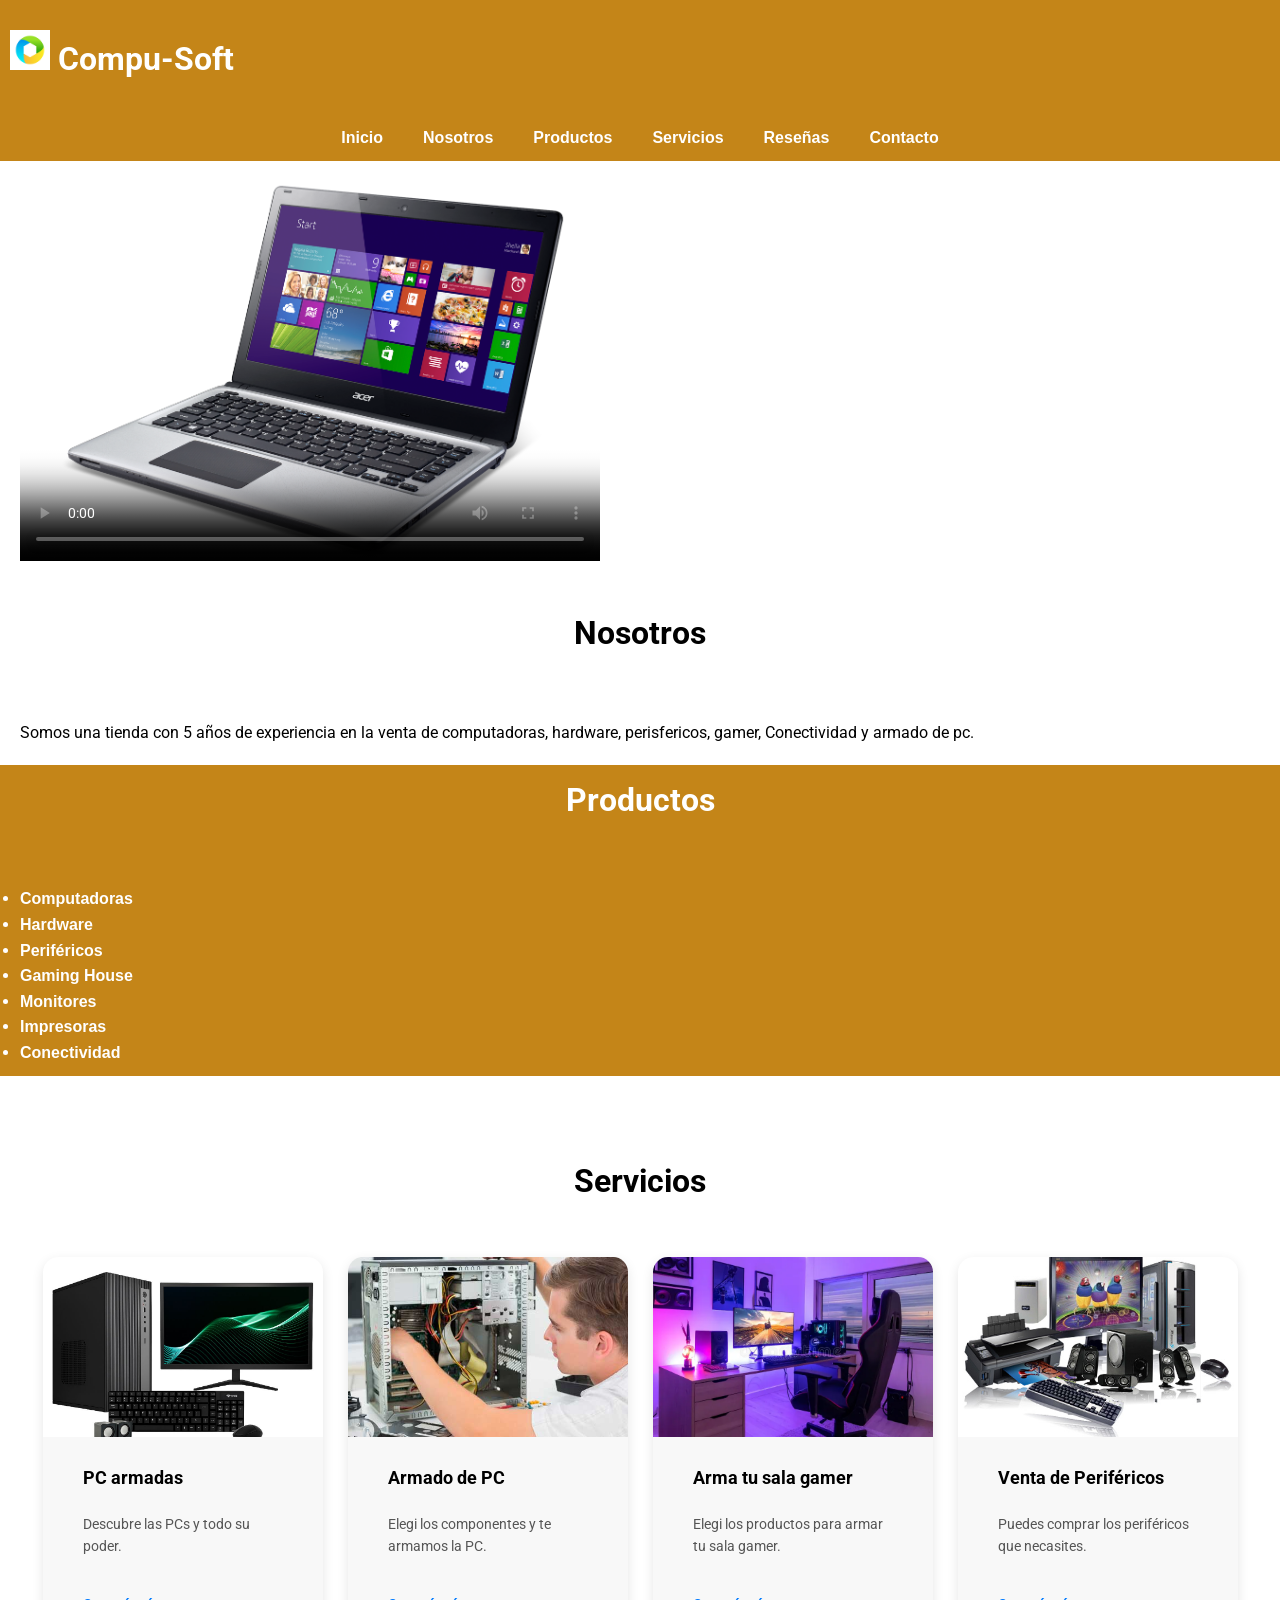
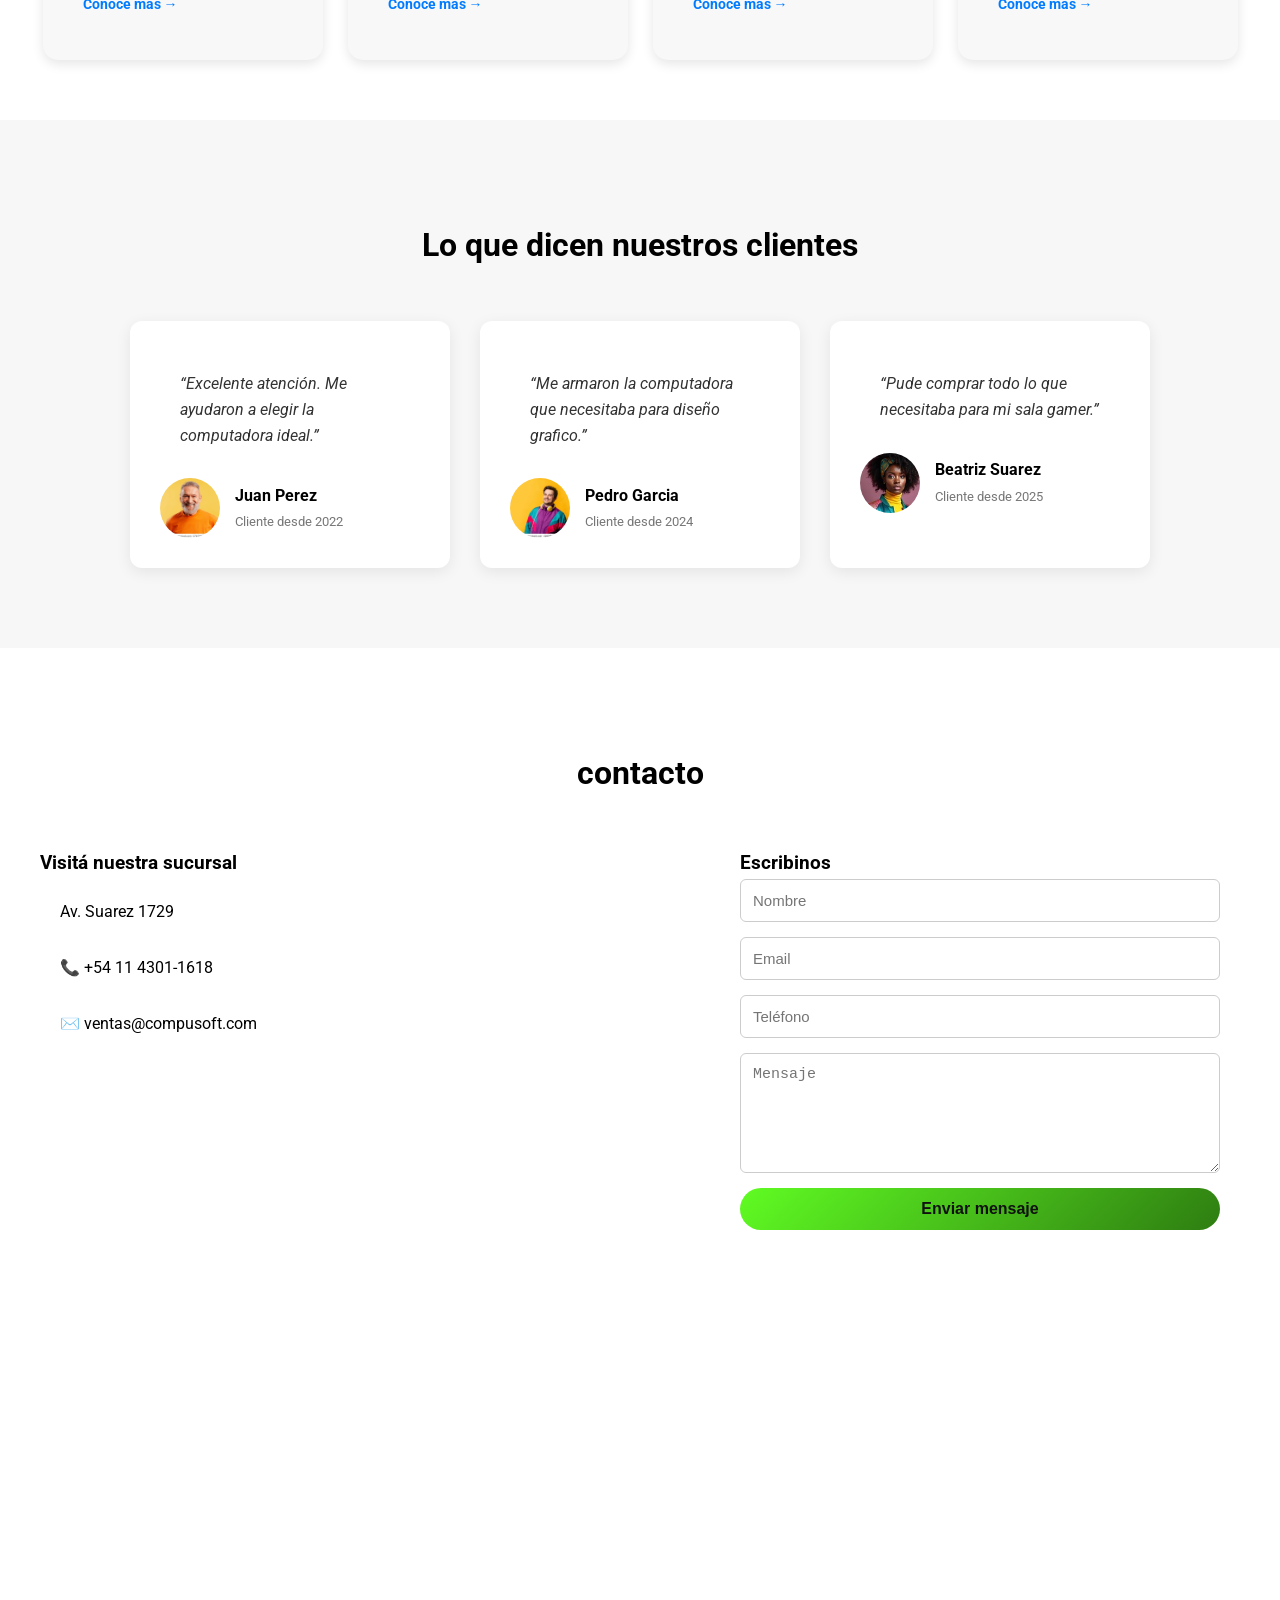
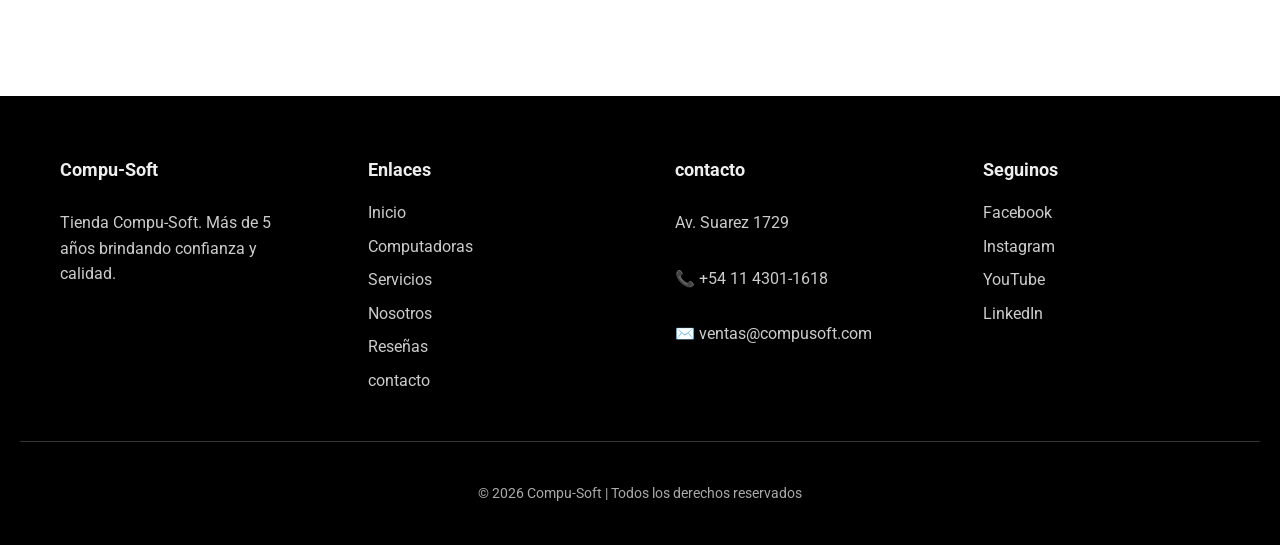
==== index.html @ 3e69d98e "Los archivos index y computadoras los saque de la carpeta pages" ====
<!DOCTYPE html>
<!--
1. Estructura Básica de HTML.

Estructura semántica: El HTML debe estar dividido en las etiquetas semánticas 
principales: header, nav, main, section, footer.

README.md: Incluir un archivo que explique brevemente el propósito de la página.


2. Formulario de Contacto.

Formulario funcional: Crear un formulario de contacto con campos para nombre, 
correo electrónico y mensaje, utilizando Formspree para manejar el envío de datos.


3. Estilos Básicos Aplicados con CSS

Archivo styles.css: El proyecto debe contar con un archivo CSS externo que incluya:  

Estilos básicos aplicados a las secciones de header, footer y lista de navegación.

Fuentes de Google Fonts correctamente implementadas.

Propiedades de background aplicadas en alguna sección de la página (color, 
imagen, degradado, etc.).


4. Diseño Responsivo con Flexbox y Grid

Sección "Productos": Organizada en cards de forma responsiva utilizando Flexbox.

Sección "Reseñas": Organizada utilizando Grid, con una distribución lógica y 
estética.

Sección "Contacto": Debe ser responsiva mediante el uso de Media Queries para 
adaptarse a diferentes tamaños de pantalla.


5. Contenido Multimedia y Navegación

Multimedia: deberá incluir archivos multimedia (imagenes, video o iframe) 
correctamente integrado en la página.

Lista de navegación: Implementar una lista desordenada con enlaces que 
simulen una navegación interna (Inicio, Productos, Contacto, etc.).


6. Subida del Proyecto.

El proyecto debe estar subido a un hosting gratuito (Netlify o GitHub Pages), 
con una URL funcional para visualizar el sitio.

https://github.com/rcdelvalle/pre_entrega_de_proyecto_carlos.git
-->

<html>
    <head>
        <meta charset="utf-8">
        <meta http-equiv="X-UA-Compatible" content="IE=edge">
        <title>Página Principal</title>
        <meta name="description" content="">
        <meta name="viewport" content="width=device-width, initial-scale=1">
        <link href="https://fonts.googleapis.com/css2?family=Roboto:wght@400;700&display="swap" rel="stylesheet">
        <link rel="stylesheet" href="css/styles.css">
    </head>

    <body>

        <!-- Encabezado -->
        <header class="encabezado">
            <div class="container">
                <h1 class="logo">
                <img src="img/logo.png" alt="Logo Compu-Soft" width="50" height="50" >
                Compu-Soft
                </h1>

            </div>
        
        </header>


        <!-- Menu -->
        <nav class="menu">
            <ul>
                <li><a href="#inicio">Inicio</a></li>
                <li><a href="#nosotros">Nosotros</a></li>
                <li><a href="#productos">Productos</a></li>
                <li><a href="#servicios">Servicios</a></li>
                <li><a href="#resenias-section">Reseñas</a></li>
                <li><a href="#contacto">Contacto</a></li>
            </ul>
        </nav>

        <main>
            <section id="inicio">
                <video controls poster="img/notebook.png" width="600" height="400">
                    <source src="videos/presentacion.mp4" type="video/mp4">
                    Tu navegador no soporta la reproduccion de video.
                </video>
            </section>

            <section id="nosotros">
                <h2 class="section-title">Nosotros</h2>
                <p>
                    Somos una tienda con 5 años de experiencia en la venta de
                    computadoras, hardware, perisfericos, gamer, Conectividad
                    y armado de pc.
                </p>
            </section>

            <section class="productos" id="productos">
                <h2 class="section-title">Productos</h2>
                <ul class="menu">
                    <li><a href="computadoras.html">Computadoras</a></li>
                    <li><a href="computadoras.html#hardware">Hardware</a></li>
                    <li><a href="">Periféricos</a></li>
                    <li><a href="">Gaming House</a></li>
                    <li><a href="">Monitores</a></li>
                    <li><a href="">Impresoras</a></li>
                    <li><a href="">Conectividad</a></li>
                    
                </ul>

            </section>

            <section class="compusoft-section" id="servicios">
                <h2 class="section-title">Servicios</h2>
                <div class="cards-container">

                    <!-- Card 1 -->
                    <div class="card">
                        <img src="img/pc_armada.jpg" alt="PC">

                        <div class="card-content">
                            <h3>PC armadas</h3>
                            <p>Descubre las PCs y todo su poder.</p>
                            <p>
                                <a href="computadoras.html">Conocé más →</a>
                            </p>
                        </div>
                    </div>

                    <!-- Card 2 -->
                    <div class="card">
                        <img src="img/armado_pc.jpg" alt="Armado de PC">

                        <div class="card-content">
                            <h3>Armado de PC</h3>
                            <p>Elegi los componentes y te armamos la PC.</p>
                            <p>
                                <a href="computadoras.html#hardware">Conocé más →</a>
                            </p>
                        </div>
                    </div>

                    <!-- Card 3 -->
                    <div class="card">
                        <img src="img/sala_gamer.webp" alt="sala gamer">

                        <div class="card-content">
                            <h3>Arma tu sala gamer</h3>
                            <p>Elegi los productos para armar tu sala gamer.</p>
                            <p>
                                <a href="#">Conocé más →</a>
                            </p>
                        </div>
                    </div>

                    <!-- Card 4 -->
                    <div class="card">
                        <img src="img/perisfericos.jpg" alt="Periféricos">

                        <div class="card-content">
                            <h3>Venta de Periféricos</h3>
                            <p>Puedes comprar los periféricos que necasites.</p>
                            <p>
                                <a href="#">Conocé más →</a>
                            </p>
                        </div>
                    </div>
                </div>
            </section>

            <section class="resenias-section" id="resenias-section">
                    <h2 class="section-title">Lo que dicen nuestros clientes</h2>
                <div class="resenias-container">
                    <!-- Reseña 1 -->
                    <div class="resenia-card">
                        <p class="resenia-text">
                            “Excelente atención. Me ayudaron a elegir la computadora ideal.”
                        </p>
                        <div class="resenia-author">
                            <img src="img/persona1.webp" alt="Cliente 1">
                            <div> 
                                <h4>Juan Perez</h4>
                                <span>Cliente desde 2022</span>
                            </div>
                        </div>
                    </div>
                    <!-- Reseña 2 -->
                    <div class="resenia-card">
                        <p class="resenia-text">
                            “Me armaron la computadora que necesitaba para diseño grafico.”
                        </p>
                        <div class="resenia-author">
                            <img src="img/persona2.webp" alt="Cliente 2">
                            <div>
                                <h4>Pedro Garcia</h4>
                                <span>Cliente desde 2024</span>
                            </div>
                        </div>
                    </div>
                    <!-- Reseña 3 -->
                    <div class="resenia-card">
                        <p class="resenia-text">
                            “Pude comprar todo lo que necesitaba para mi sala gamer.”
                        </p>
                        <div class="resenia-author">
                            <img src="img/persona3.jpg" alt="Cliente 3">
                            <div>
                                <h4>Beatriz Suarez</h4>
                                <span>Cliente desde 2025</span>
                            </div>
                        </div>
                    </div>
                </div>
            </section>


            <section class="contacto-section" id="contacto">
                <h2 class="section-title">contacto</h2>
                <div class="contacto-container">
                    <div class="contacto-info">
                        <h3>Visitá nuestra sucursal</h3>
                        <p>Av. Suarez 1729</p>
                        <p>📞 +54 11 4301-1618</p>
                        <p>✉️ ventas@compusoft.com</p>
                        <div class="mapouter"><div class="gmap_canvas">
                        <iframe width="820" height="200" id="gmap_canvas" src="https://maps.google.com/maps?q=Suarez+1729%2C+Buenos+Aires&t=&z=13&ie=UTF8&iwloc=&output=embed" frameborder="0" scrolling="no" marginheight="0" marginwidth="0"></iframe><br><br><style>.mapouter{position: relative;text-align: right;height: 560px;width: 820px;}</style><style>.gmap_canvas{overflow: hidden;background: none !important;height: 450px;width: 600px;}</style></div></div>
                    </div>

                    <!-- Formulario -->
                    <div class="contacto-form">
                        <h3>Escribinos</h3>
                        <form action="https://formspree.io/f/mojpzarz" method="POST">
                            <input type="text" name="nombre" placeholder="Nombre" required>
                            <input type="email" name="email" placeholder="Email" required>
                            <input type="tel" name="telefono" placeholder="Teléfono">
                            <textarea name="mensaje" placeholder="Mensaje" required></textarea>

                            <button type="submit" class="boton-mensaje">
                                Enviar mensaje
                            </button>
                        </form>
                    </div>
                </div>
            </section>

        </main>

        <footer class="footer">

            <div class="footer-container">

                <!-- Columna 1 -->
                <div class="footer-box">
                    <h3>Compu-Soft</h3>
                    <p>
                        Tienda Compu-Soft.
                        Más de 5 años brindando confianza y calidad.
                    </p>
                </div>

                <!-- Columna 2 -->
                <div class="footer-box">
                    <h3>Enlaces</h3>

                    <ul>
                        <li><a href="#inicio">Inicio</a></li>
                        <li><a href="computadoras.html">Computadoras</a></li>
                        <li><a href="#servicios">Servicios</a></li>
                        <li><a href="#nosotros">Nosotros</a></li>
                        <li><a href="#resenias-section">Reseñas</a></li>
                        <li><a href="#contacto">contacto</a></li>
                    </ul>
                </div>

                <!-- Columna 3 -->
                <div class="footer-box">
                    <h3>contacto</h3>
                    <p>Av. Suarez 1729</p>
                    <p>📞 +54 11 4301-1618</p>
                    <p>✉️ ventas@compusoft.com</p>
                </div>

                <!-- Columna 4 -->
                <div class="footer-box">
                    <h3>Seguinos</h3>
                    <div class="social-links">
                        <a href="#">Facebook</a>
                        <a href="#">Instagram</a>
                        <a href="#">YouTube</a>
                        <a href="#">LinkedIn</a>
                    </div>
                </div>

            </div>

            <!-- Footer -->
            <div class="footer-bottom">
                <p>
                    © 2026 Compu-Soft | Todos los derechos reservados
                </p>
            </div>

        </footer>
        
    </body>
</html>
---- css/styles.css ----
* {
margin: 0;
padding: 0;
box-sizing: border-box;
}

body {
font-family: 'Roboto', sans-serif;
line-height: 1.6;
background-color: #ffffff;
color: #000000;
}

.container {
width: 100vw;
margin: auto;
}


/* Header */
.encabezado {
background: #C48518;
color: #ffffff;
padding: 20px 0;
}

.encabezado h1 {
display: inline-block;
}

.nav ul {
list-style: none;
display: flex;
gap: 20px;
}

.nav a {
color: #fff;
text-decoration: none;
}

.logo {
    padding: 10px;
    display: flex;
    align-items: center;
    gap: 10px;
}

.logo img {
    height: 40px;
    width: auto;
}

video {
    margin: 10px;
    padding: 10px;
}


/* Menu */
/* Estilo para el contenedor del menú */
.menu {
    background-color: #C48518; /* Fondo */
    padding: 10px 0;           /* Espaciado arriba y abajo */
}

/* Estilo para la lista (quitar puntos y alinear horizontalmente) */
.menu ul {
    list-style-type: none;    /* Quita los puntos de la lista */
    margin: 0;
    padding: 0;
    display: flex;            /* Activa el modo horizontal */
    justify-content: center;  /* Centra los elementos (opcional) */
}

/* Espaciado entre los elementos de la lista */
.menu li {
    margin: 0 20px;           /* Espacio a los lados de cada opción */
}

/* Estilo para los enlaces (letras blancas y quitar subrayado) */
.menu a {
    color: #ffffff;           /* Letras blancas */
    text-decoration: none;    /* Quita el subrayado predeterminado */
    font-family: Arial, sans-serif; /* Una fuente limpia */
    font-weight: bold;
    transition: color 0.3s;   /* Suaviza el cambio de color al pasar el mouse */
}

/* Efecto al pasar el mouse (hover) */
.menu a:hover {
    color: #cccccc;           /* Cambia a un gris claro al pasar el mouse */
}


section h2, p {
    margin: 10px;
    padding: 10px;
}


.productos {
    background-color: #C48518; /* Fondo */
    color: #ffffff
}

/* SECCIÓN COMPUSOFT */

.compusoft-section {
    padding: 60px 40px;
    background-color: #ffffff;
}

.section-title {
    text-align: center;
    font-size: 32px;
    margin-bottom: 40px;
    font-weight: bold;
}

.cards-container {
    display: flex;
    gap: 25px;
    justify-content: center;
    flex-wrap: wrap;
}

.card {
    width: 280px;
    background: #f8f8f8;
    border-radius: 15px;
    overflow: hidden;
    box-shadow: 0 4px 12px rgba(0,0,0,0.1);
    transition: transform 0.3s ease;
}

.card:hover {
    transform: translateY(-8px);
}

.card img {
    width: 100%;
    height: 180px;
    object-fit: cover;
}

.card-content {
    padding: 20px;
}

.card-content h3 {
    font-size: 18px;
    margin-bottom: 10px;
    margin-left: 20px;
}

.card-content p {
    font-size: 14px;
    color: #555;
    margin-bottom: 15px;
    
}

.card-content a {
    color: #007bff;
    font-weight: bold;
    text-decoration: none;
}

.card-content a:hover {
    text-decoration: underline;
}



/* RESEÑAS */

.resenias-section {
    padding: 80px 20px;
    background-color: #f7f7f7;
}

.resenias-container {
    max-width: 1200px;
    margin: auto;
    display: flex;
    gap: 30px;
    justify-content: center;
    flex-wrap: wrap;
}

.resenia-card {
    background: #fff;
    padding: 30px;
    border-radius: 12px;
    width: 320px;
    box-shadow: 0 4px 15px rgba(0,0,0,0.08);
    transition: transform 0.3s ease;
}

.resenia-card:hover {
    transform: translateY(-5px);
}

.resenia-text {
    font-style: italic;
    margin-bottom: 20px;
    color: #333;
    line-height: 1.6;
}

.resenia-author {
    display: flex;
    align-items: center;
    gap: 15px;
}

.resenia-author img {
    width: 60px;
    height: 60px;
    border-radius: 50%;
    object-fit: cover;
}

.resenia-author h4 {
    margin: 0;
    font-size: 16px;
}

.resenia-author span {
    font-size: 13px;
    color: #777;
}


/* contacto */

.contacto-section {
    padding: 80px 20px;
    background-color: #fff;
}

.contacto-container {
    max-width: 1200px;
    margin: auto;

    display: grid;
    grid-template-columns: 55% 40%;
    gap: 40px;
}


.hardware {
    padding: 60px 20px 20px;
}

.hardware-container {
    max-width: 1200px;
    margin: auto;
    padding-left: 10px;
    display: grid;
    grid-template-columns: repeat(4, 1fr);
    gap: 30px;
}


/* Formulario */
.contacto-form form {
    display: flex;
    flex-direction: column;
    gap: 15px;
}

.contacto-form input,
.contacto-form textarea {
    padding: 12px;
    border: 1px solid #ccc;
    border-radius: 6px;
    font-size: 15px;
    width: 100%;
}

.contacto-form textarea {
    resize: vertical;
    min-height: 120px;
}


/* boton Enviar Mensaje */
.boton-mensaje {
    display: inline-block;
    padding: 12px 28px;

    background: linear-gradient(135deg, #60FC23, #2E7D11);
    color: #111;

    font-size: 1rem;
    font-weight: bold;
    text-decoration: none;

    border-radius: 30px;
    border: none;

    transition: all 0.3s ease;
}


.boton-mensaje:hover {
    background: linear-gradient(135deg, #2E7D11, #60FC23);
    transform: translateY(-2px);
    box-shadow: 0 6px 15px rgba(0,0,0,0.3);
}


.boton-mensaje:active {
    transform: translateY(0);
    box-shadow: 0 3px 8px rgba(0,0,0,0.2);
}




/* boton Seleccionar */
.boton-seleccionar {
    margin-left: 10px;
    display: inline-block;
    padding: 12px 28px;

    background: linear-gradient(135deg, #ffcc00, #ff9900);
    color: #111;

    font-size: 1rem;
    font-weight: bold;
    text-decoration: none;

    border-radius: 30px;
    border: none;

    transition: all 0.3s ease;
}


.boton-seleccionar:hover {
    background: linear-gradient(135deg, #ff9900, #ffcc00);
    transform: translateY(-2px);
    box-shadow: 0 6px 15px rgba(0,0,0,0.3);
}


.boton-seleccionar:active {
    transform: translateY(0);
    box-shadow: 0 3px 8px rgba(0,0,0,0.2);
}

/* FOOTER */

.footer {
    background-color: #000000;
    color: #eee;
    padding: 60px 20px 20px;
}

.footer-container {
    max-width: 1200px;
    margin: auto;

    display: grid;
    grid-template-columns: repeat(4, 1fr);
    gap: 30px;
}

/* Columnas */

.footer-box h3 {
    margin-bottom: 15px;
    margin-left: 20px;
    font-size: 18px;
}

.footer-box p {
    line-height: 1.6;
    color: #ccc;
}

/* Links */

.footer-box ul {
    list-style: none;
    margin-left: 20px;
    padding: 0;
}

.footer-box ul li {
    margin-bottom: 8px;
}

.footer-box a {
    color: #ccc;
    text-decoration: none;
    transition: 0.3s;
}

.footer-box a:hover {
    color: #fff;
}


/* Redes */

.social-links {
    margin-left: 20px;
    display: flex;
    flex-direction: column;
    gap: 8px;
}


.footer-bottom {
    border-top: 1px solid #333;
    margin-top: 40px;
    padding-top: 20px;
    text-align: center;
    font-size: 14px;
    color: #aaa;
}
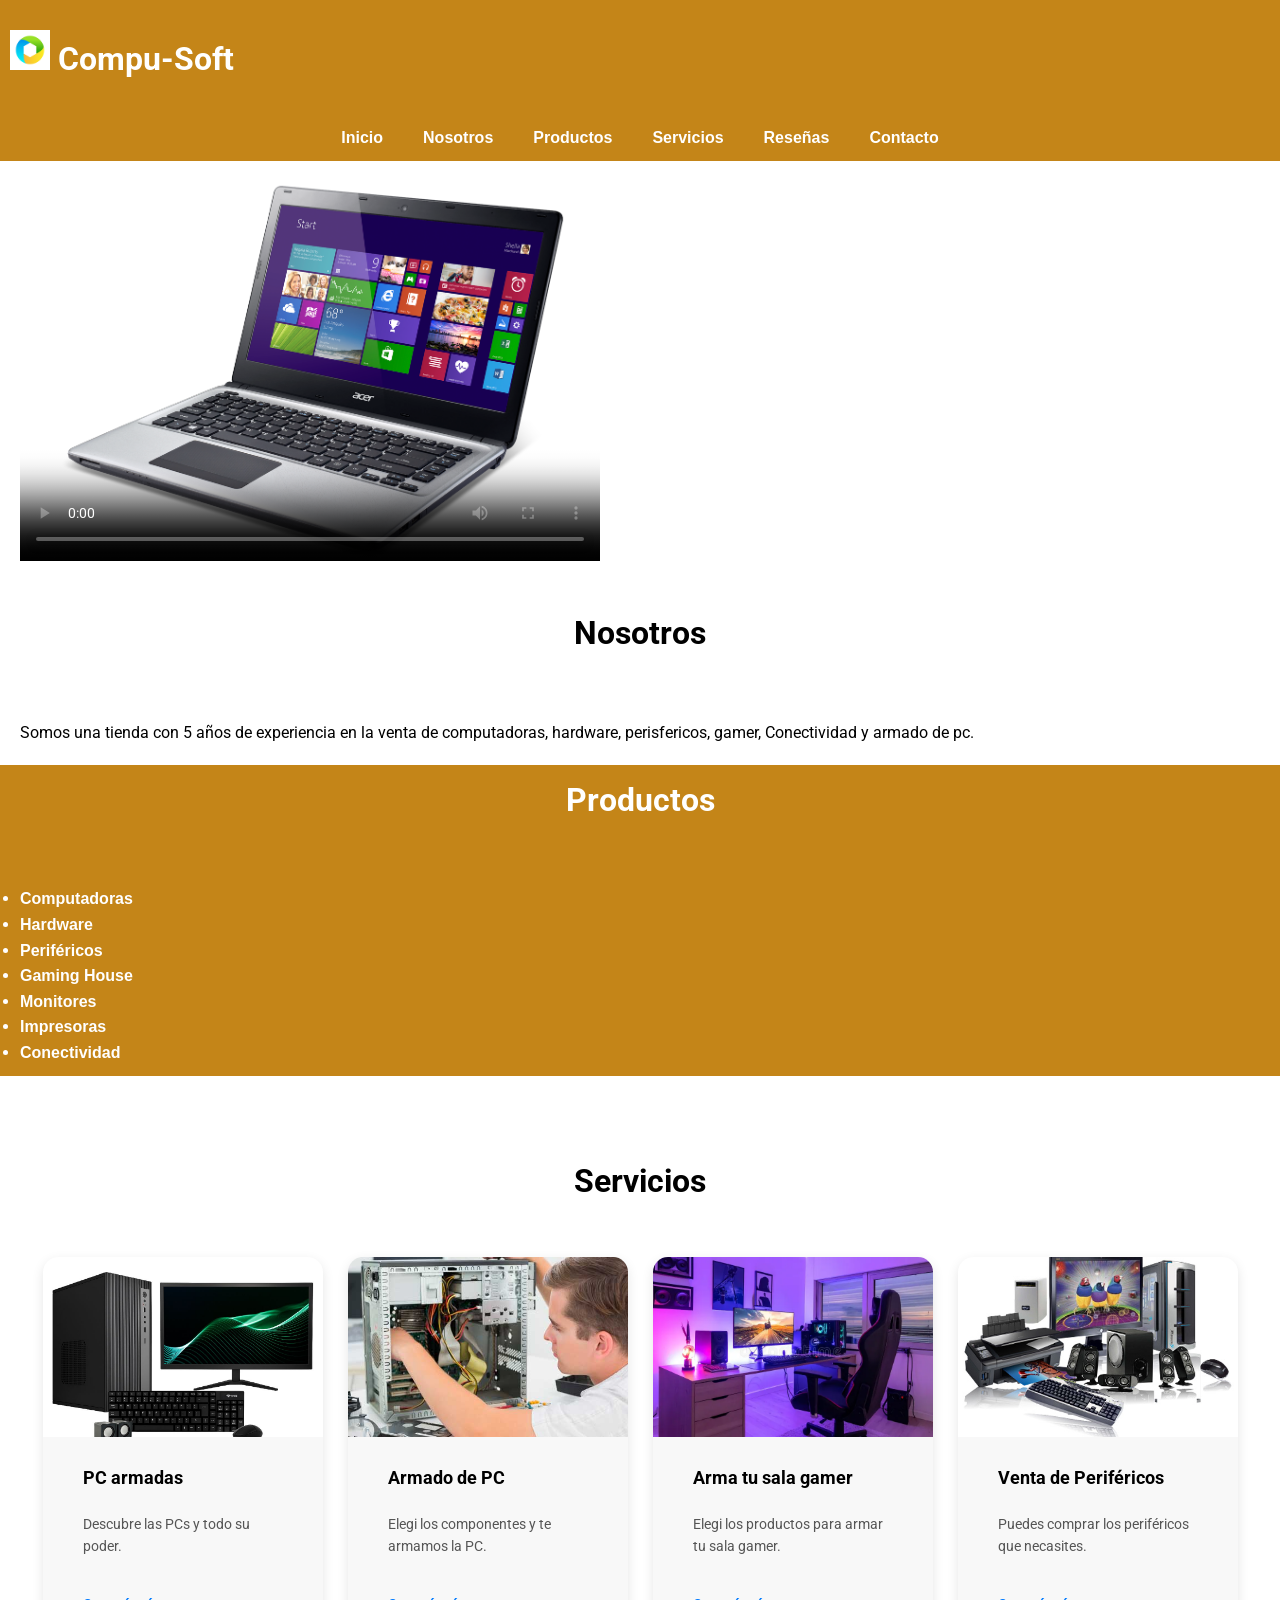
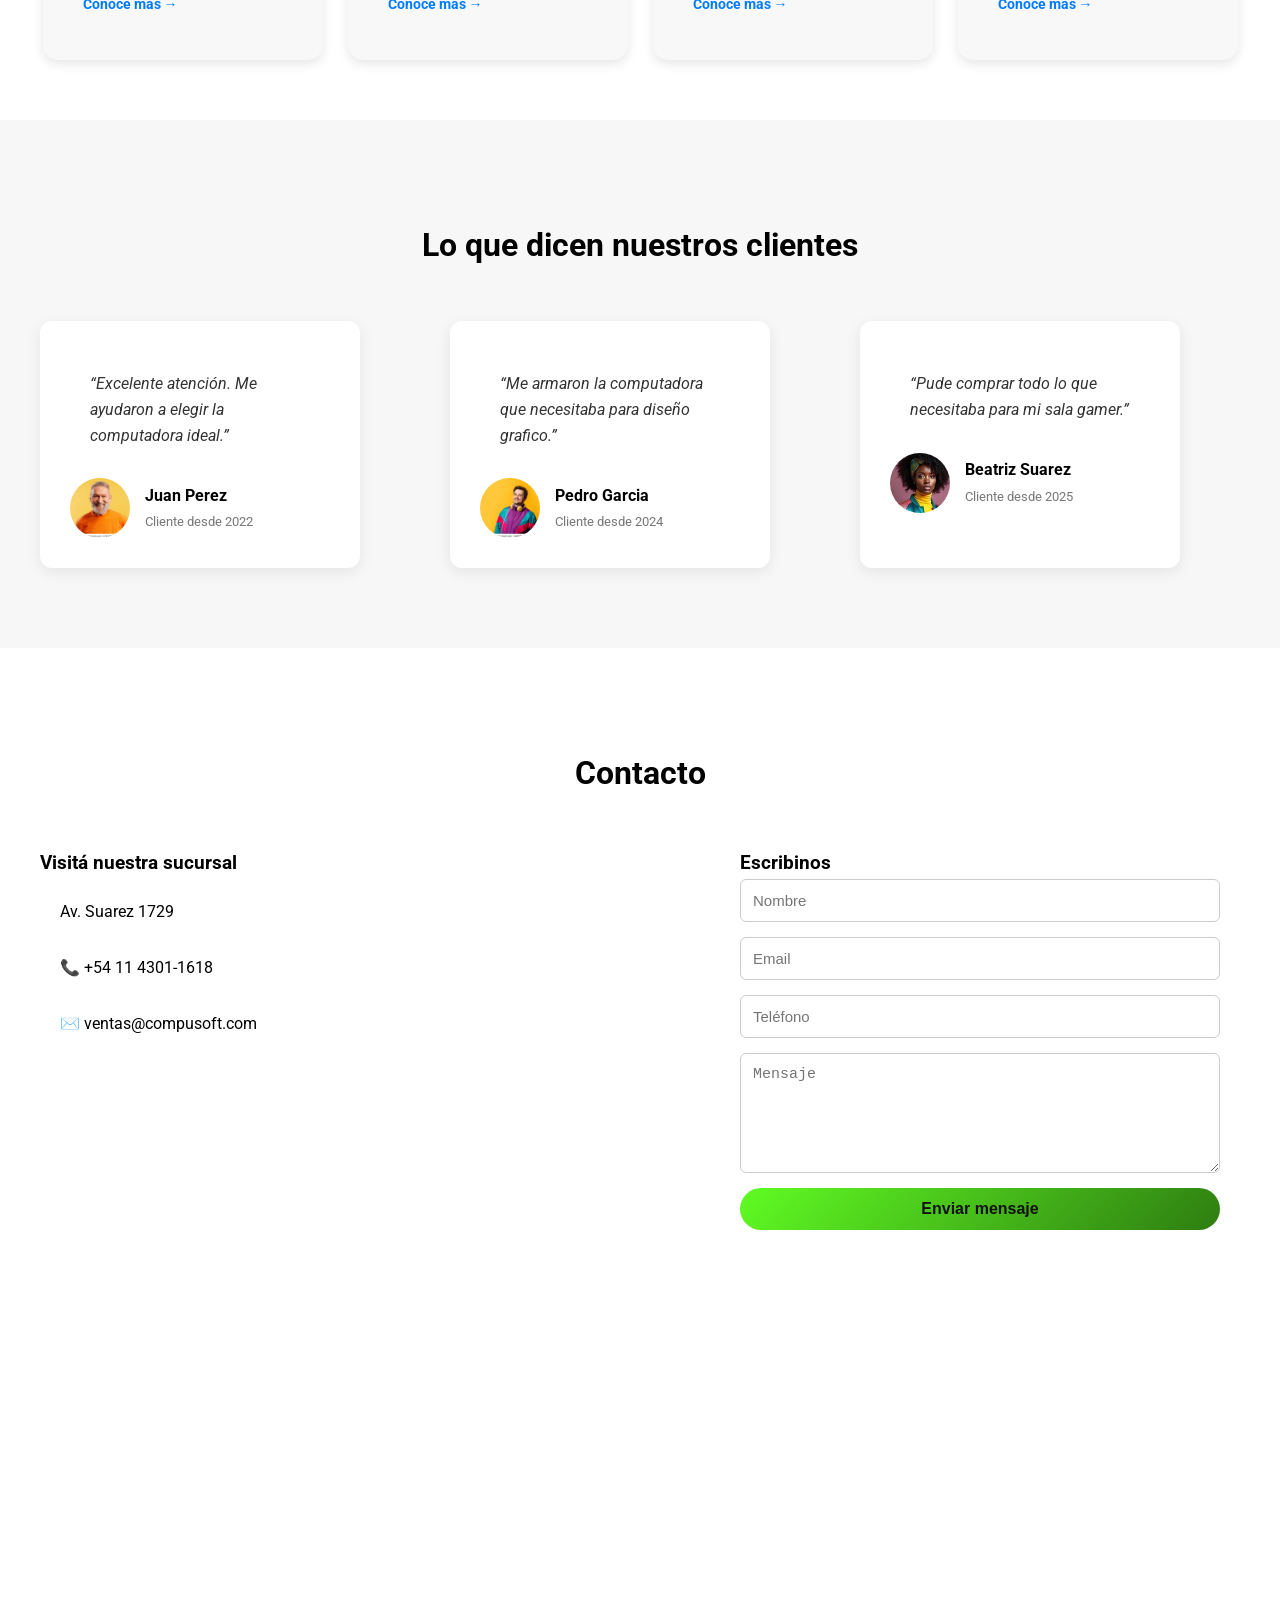
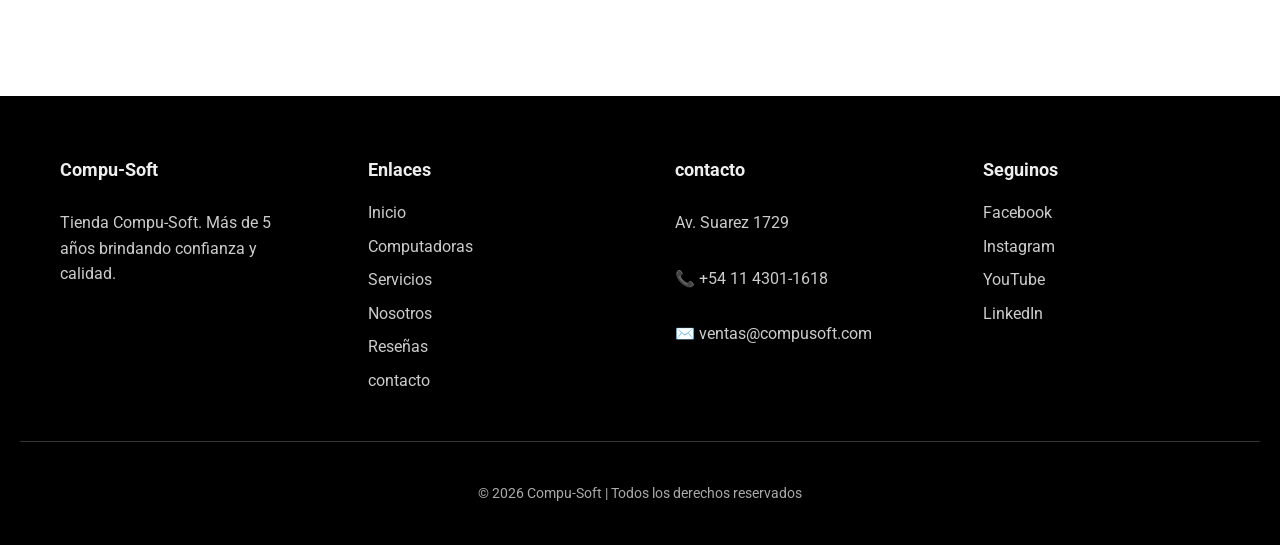
==== commit f956089c: "Corrección Grid en Reseñas y las comillas de Google Fonts" ====
--- a/index.html
+++ b/index.html
@@ -61,7 +61,7 @@
         <title>Página Principal</title>
         <meta name="description" content="">
         <meta name="viewport" content="width=device-width, initial-scale=1">
-        <link href="https://fonts.googleapis.com/css2?family=Roboto:wght@400;700&display="swap" rel="stylesheet">
+        <link href="https://fonts.googleapis.com/css2?family=Roboto:wght@400;700&display=swap" rel="stylesheet">
         <link rel="stylesheet" href="css/styles.css">
     </head>
 
@@ -229,7 +229,7 @@
 
 
             <section class="contacto-section" id="contacto">
-                <h2 class="section-title">contacto</h2>
+                <h2 class="section-title">Contacto</h2>
                 <div class="contacto-container">
                     <div class="contacto-info">
                         <h3>Visitá nuestra sucursal</h3>
--- a/css/styles.css
+++ b/css/styles.css
@@ -104,6 +104,8 @@
     color: #ffffff
 }
 
+
+
 /* SECCIÓN COMPUSOFT */
 
 .compusoft-section {
@@ -183,10 +185,9 @@
 .resenias-container {
     max-width: 1200px;
     margin: auto;
-    display: flex;
+    display: grid;
+    grid-template-columns: repeat(auto-fit, minmax(300px, 1fr));
     gap: 30px;
-    justify-content: center;
-    flex-wrap: wrap;
 }
 
 .resenia-card {
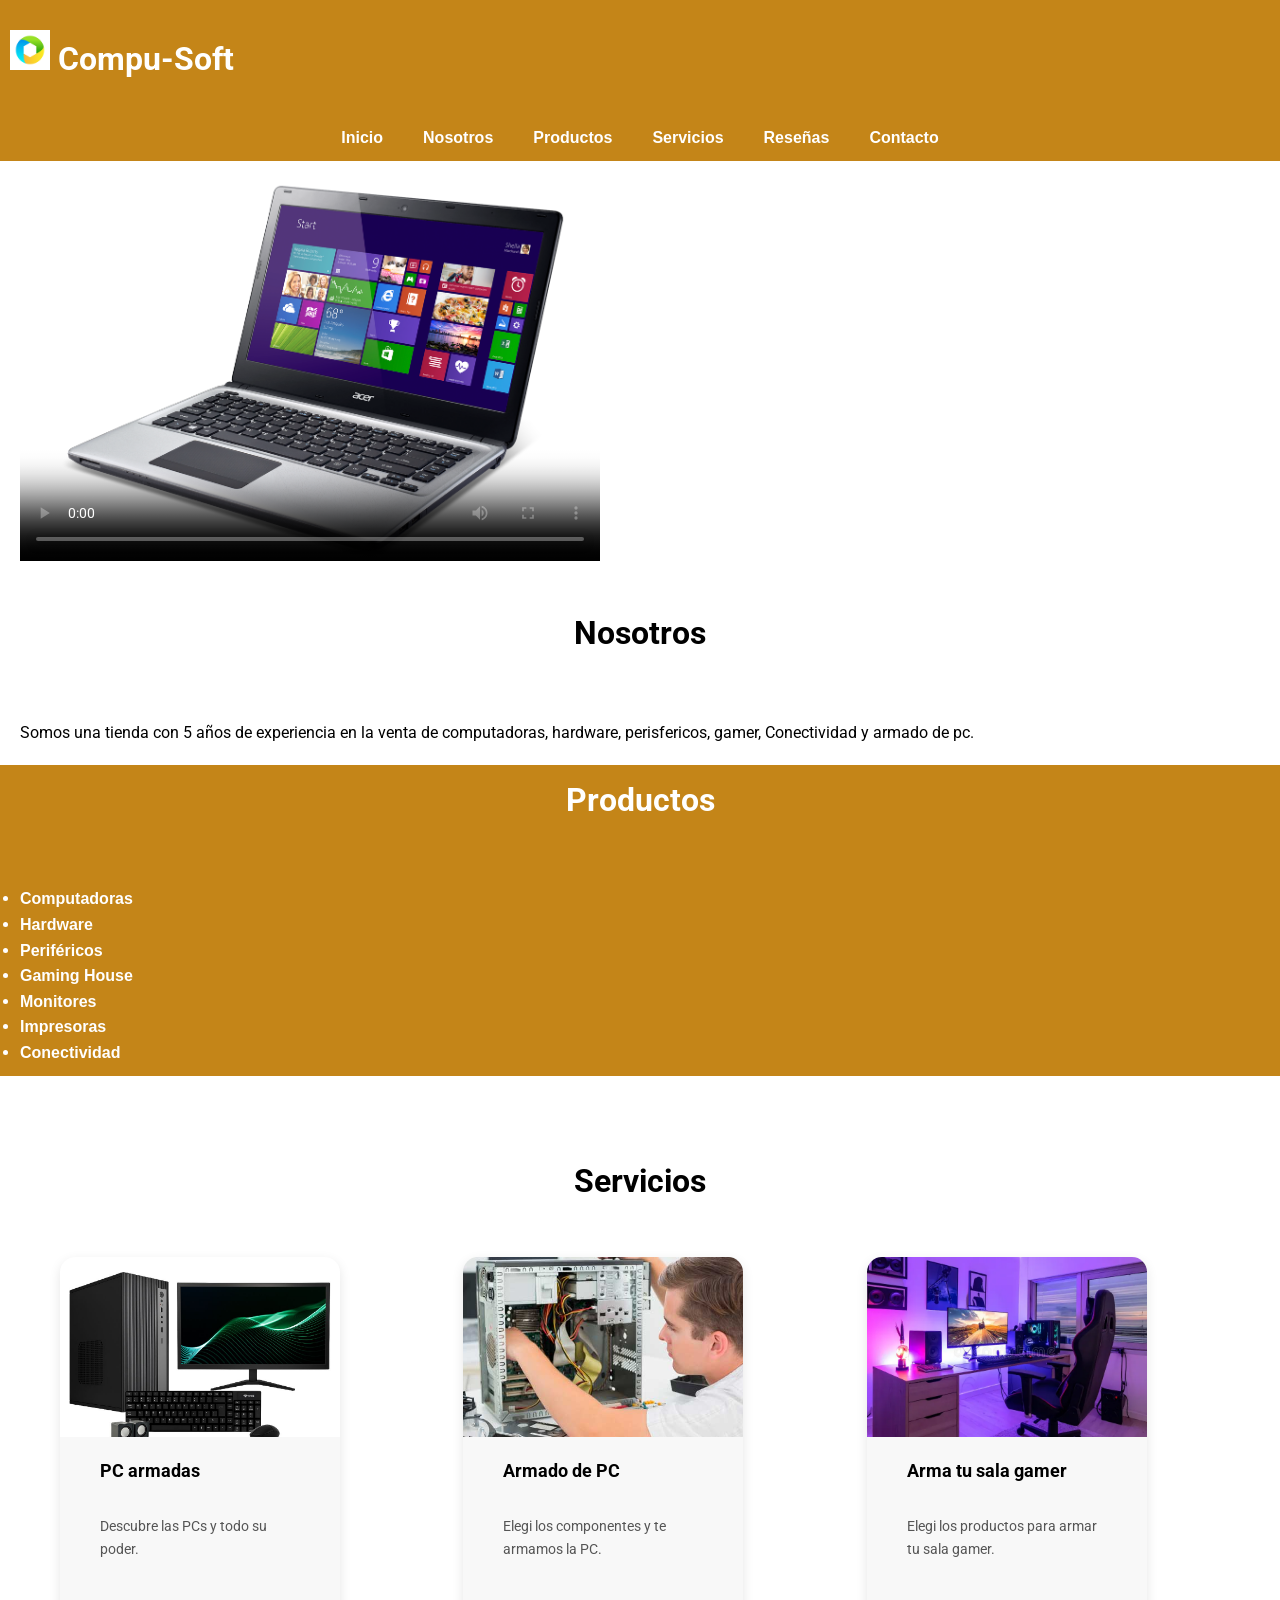
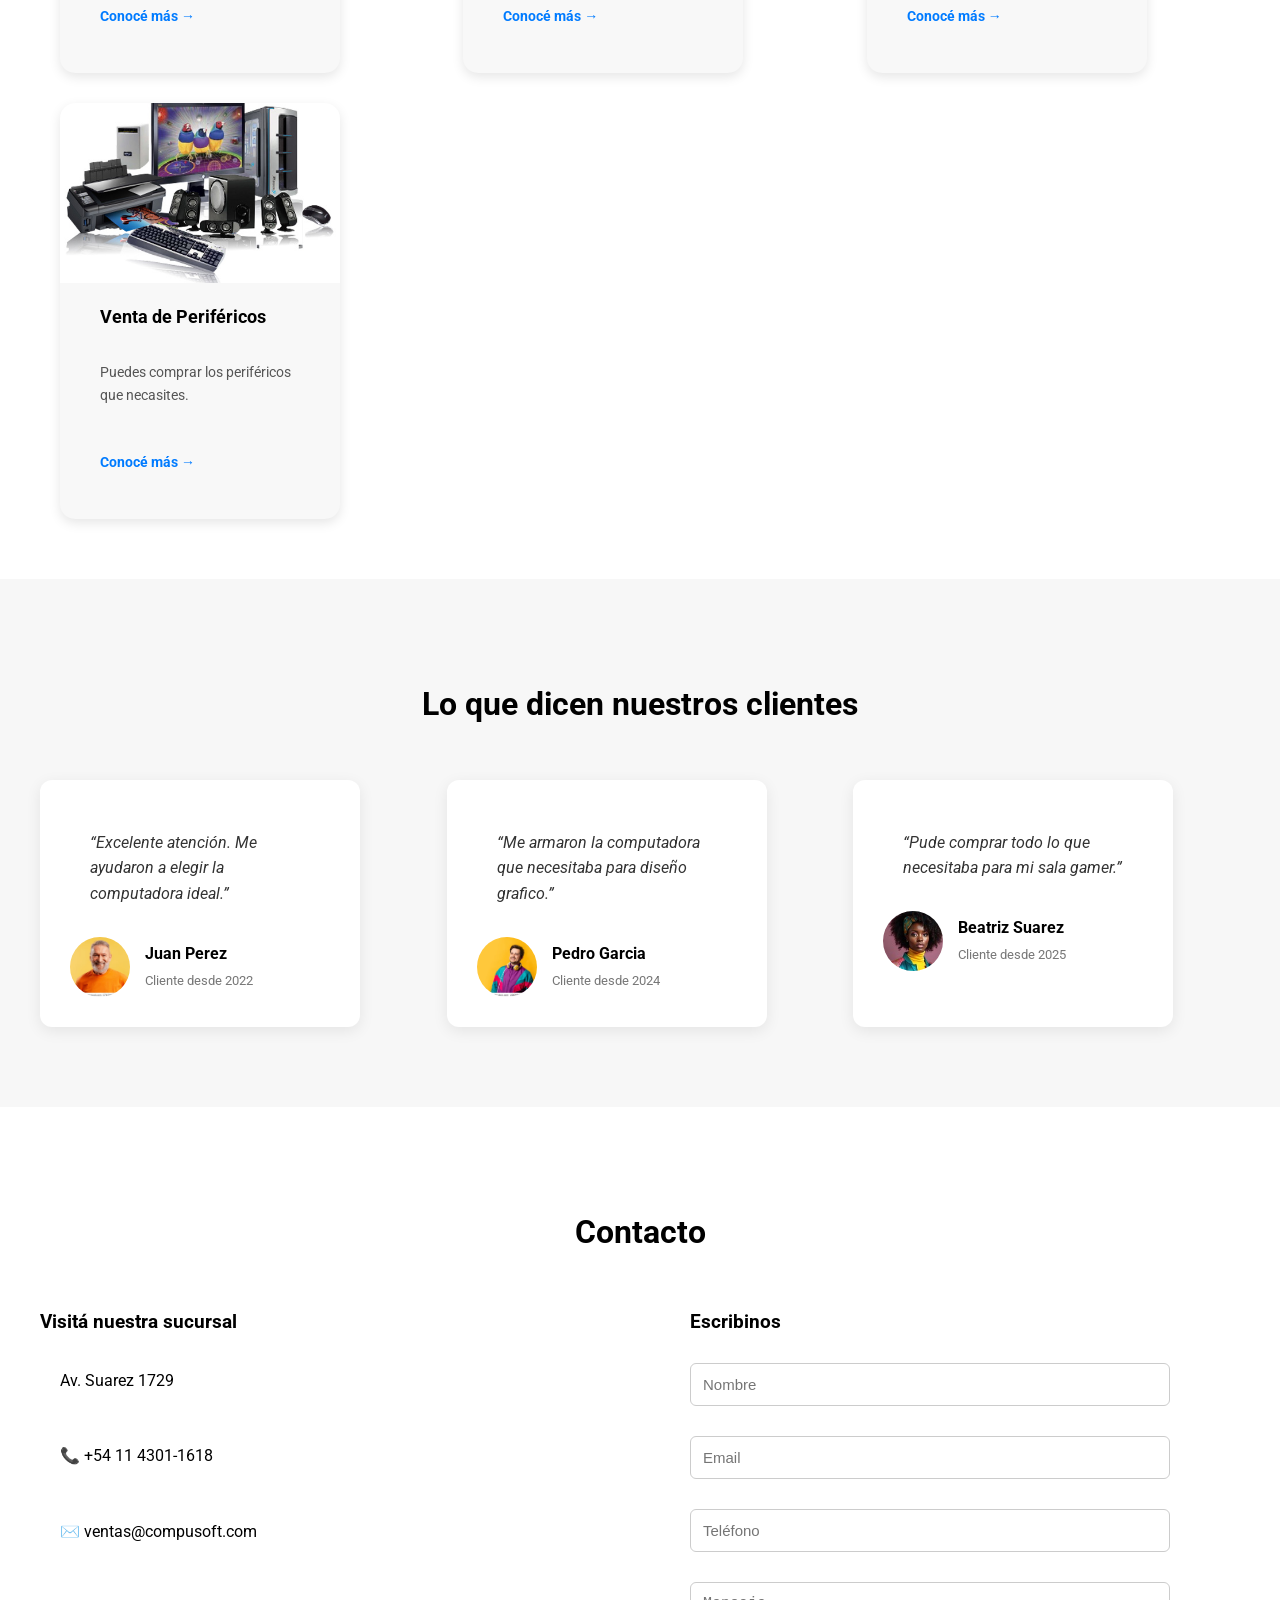
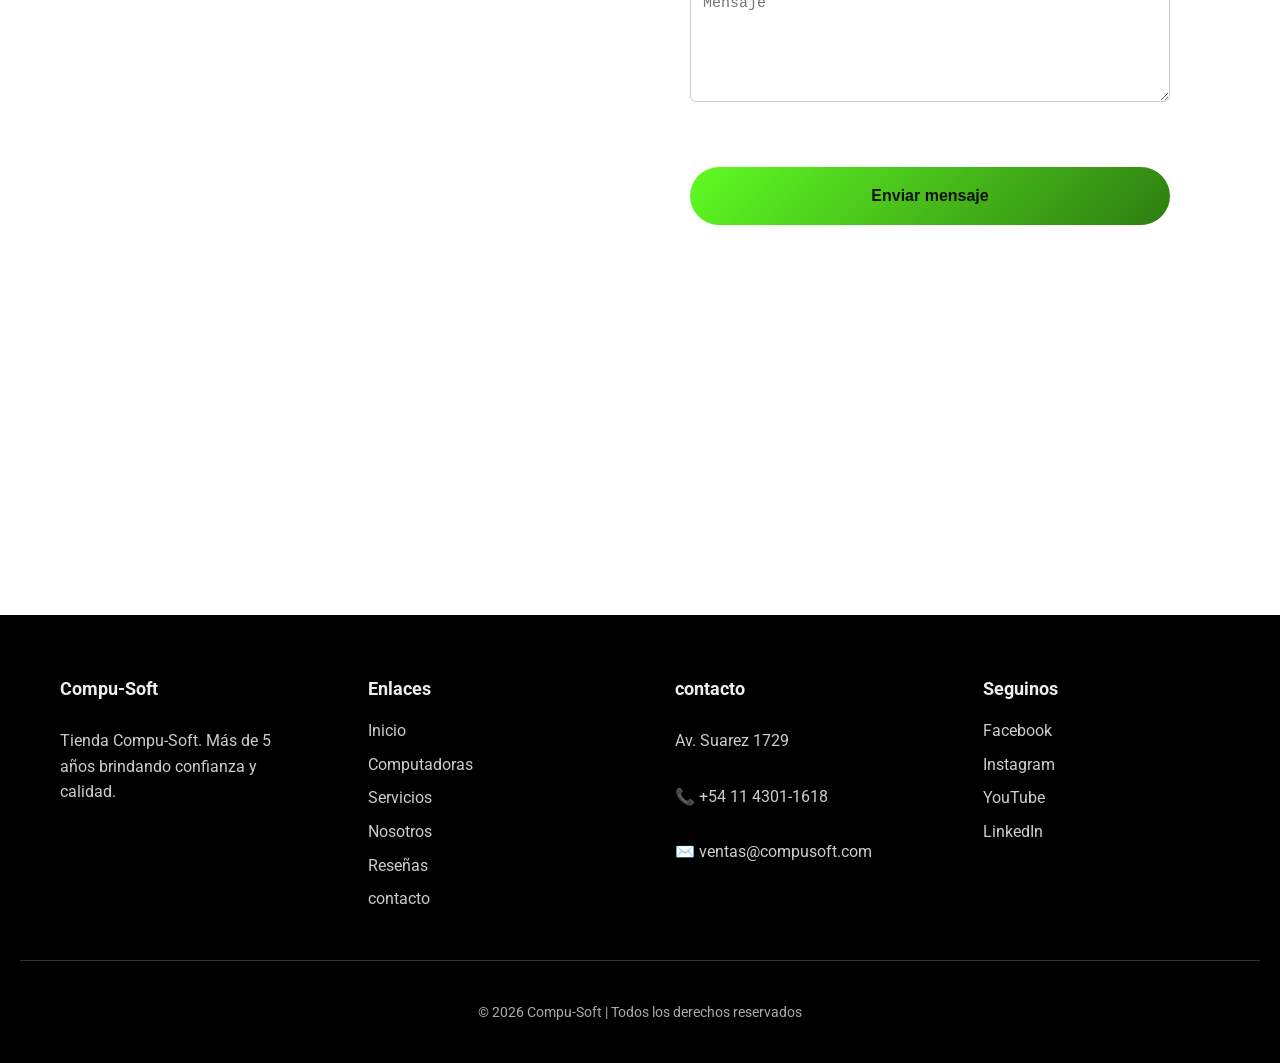
==== commit 115bebc2: "Corrección de la seccion Servicios y la sección Reseñas" ====
--- a/index.html
+++ b/index.html
@@ -123,7 +123,7 @@
                 </ul>
 
             </section>
-
+            
             <section class="compusoft-section" id="servicios">
                 <h2 class="section-title">Servicios</h2>
                 <div class="cards-container">
@@ -236,13 +236,16 @@
                         <p>Av. Suarez 1729</p>
                         <p>📞 +54 11 4301-1618</p>
                         <p>✉️ ventas@compusoft.com</p>
-                        <div class="mapouter"><div class="gmap_canvas">
-                        <iframe width="820" height="200" id="gmap_canvas" src="https://maps.google.com/maps?q=Suarez+1729%2C+Buenos+Aires&t=&z=13&ie=UTF8&iwloc=&output=embed" frameborder="0" scrolling="no" marginheight="0" marginwidth="0"></iframe><br><br><style>.mapouter{position: relative;text-align: right;height: 560px;width: 820px;}</style><style>.gmap_canvas{overflow: hidden;background: none !important;height: 450px;width: 600px;}</style></div></div>
+                        <div class="mapouter">
+                            <div class="gmap_canvas">
+                                <iframe width="820" height="200" id="gmap_canvas" src="https://maps.google.com/maps?q=Suarez+1729%2C+Buenos+Aires&t=&z=13&ie=UTF8&iwloc=&output=embed" frameborder="0" scrolling="no" marginheight="0" marginwidth="0"></iframe><br><br><style>.mapouter{position: relative;text-align: right;height: 560px;width: 620px;}</style><style>.gmap_canvas{overflow: hidden;background: none !important;height: 450px;width: 600px;}</style>
+                            </div>
+                        </div>
                     </div>
 
                     <!-- Formulario -->
                     <div class="contacto-form">
-                        <h3>Escribinos</h3>
+                        <h3 id="contacto-titulo">Escribinos</h3>
                         <form action="https://formspree.io/f/mojpzarz" method="POST">
                             <input type="text" name="nombre" placeholder="Nombre" required>
                             <input type="email" name="email" placeholder="Email" required>
--- a/css/styles.css
+++ b/css/styles.css
@@ -120,13 +120,7 @@
     font-weight: bold;
 }
 
-.cards-container {
-    display: flex;
-    gap: 25px;
-    justify-content: center;
-    flex-wrap: wrap;
-}
-
+/* Modificamos la tarjeta para que sea un contenedor flexible vertical */
 .card {
     width: 280px;
     background: #f8f8f8;
@@ -134,6 +128,51 @@
     overflow: hidden;
     box-shadow: 0 4px 12px rgba(0,0,0,0.1);
     transition: transform 0.3s ease;
+    
+    display: flex;          /* CRÍTICO: Convierte la tarjeta en Flexbox */
+    flex-direction: column; /* Hace que los elementos internos (imagen y contenido) se apilen verticalmente */
+}
+
+.cards-container {
+    max-width: 1200px;
+    margin-left: 10px;
+    padding-left: 10px;
+    display: grid;
+    grid-template-columns: repeat(auto-fit, minmax(300px, 1fr));
+    gap: 30px;
+}
+
+/* Modificamos el contenido interno de la tarjeta */
+.card-content {
+    padding: 20px;
+    display: flex;          /* CRÍTICO: Convierte el bloque de texto y botón en Flexbox */
+    flex-direction: column; /* Apila el texto, el precio y el botón uno abajo del otro */
+    flex-grow: 1;           /* CRÍTICO: Fuerza a este contenedor a estirarse y ocupar todo el alto restante de la tarjeta */
+}
+
+/* Forzamos al botón a alinearse al final */
+.boton-seleccionar {
+    margin-top: auto;       /* ¡EL TRUCO MÁGICO!: Empuja el botón hacia el extremo inferior de forma automática */
+    align-self: center;     /* Mantiene el botón centrado horizontalmente */
+    display: inline-block;
+    padding: 12px 28px;
+    background: linear-gradient(135deg, #ffcc00, #ff9900);
+    color: #111;
+    font-size: 1rem;
+    font-weight: bold;
+    text-decoration: none;
+    border-radius: 30px;
+    border: none;
+    transition: all 0.3s ease;
+}
+
+.card {
+    width: 280px;
+    background: #f8f8f8;
+    border-radius: 15px;
+    overflow: hidden;
+    box-shadow: 0 4px 12px rgba(0,0,0,0.1);
+    transition: transform 0.3s ease;
 }
 
 .card:hover {
@@ -146,9 +185,7 @@
     object-fit: cover;
 }
 
-.card-content {
-    padding: 20px;
-}
+
 
 .card-content h3 {
     font-size: 18px;
@@ -184,7 +221,8 @@
 
 .resenias-container {
     max-width: 1200px;
-    margin: auto;
+    margin-left: 10px;
+    padding-left: 10px;
     display: grid;
     grid-template-columns: repeat(auto-fit, minmax(300px, 1fr));
     gap: 30px;
@@ -241,13 +279,49 @@
     background-color: #fff;
 }
 
+/* Contenedor principal de la sección de contacto */
 .contacto-container {
     max-width: 1200px;
     margin: auto;
 
-    display: grid;
-    grid-template-columns: 55% 40%;
-    gap: 40px;
+    display: flex;
+    gap: 30px;
+    align-items: stretch; /* CRÍTICO: Fuerza a que ambas columnas midan lo mismo de alto */
+}
+
+/* 1. Alinea todos los elementos de la info uno abajo del otro y los centra */
+.contacto-info {
+    flex: 0 0 45%;       /* Toma el 45% del ancho */
+    display: flex;
+    flex-direction: column;
+    gap: 10px; /* Espaciado uniforme entre el título, los datos y el mapa */
+    /*align-items: flex-start; Alinea todo a la izquierda. Si preferís todo centrado, cambiá por: center */
+}
+
+.contacto-form {
+    flex: 0 0 40%;       /* Toma el 40% del ancho */
+}
+
+/* 2. Reseteamos los estilos fijos del mapa para que no fuercen anchos raros */
+.mapouter {
+    position: relative;
+    width: 100%;  /* Ocupa el ancho disponible de la columna */
+    height: auto; /* Deja que el contenido defina el alto */
+}
+
+.gmap_canvas {
+    overflow: hidden;
+    background: none !important;
+    width: 100%;
+    height: auto;
+}
+
+/* 3. Hacemos que el iframe sea responsivo y no se deforme */
+#gmap_canvas {
+    width: 100% !important; /* Se adapta al contenedor */
+    max-width: 600px;       /* Ancho máximo sugerido para que no quede gigante en pantallas grandes */
+    height: 300px;          /* Ajustá la altura a tu gusto (ej. 250px o 300px queda genial) */
+    border-radius: 8px;     /* Opcional: le da bordes redondeados estéticos como a tus cards */
 }
 
 
@@ -269,7 +343,12 @@
 .contacto-form form {
     display: flex;
     flex-direction: column;
-    gap: 15px;
+    gap: 30px;
+}
+
+#contacto-titulo {
+    margin-bottom: 10px;
+    padding-bottom: 15px;
 }
 
 .contacto-form input,
@@ -290,7 +369,8 @@
 /* boton Enviar Mensaje */
 .boton-mensaje {
     display: inline-block;
-    padding: 12px 28px;
+    margin-top: 35px;
+    padding: 20px 38px;
 
     background: linear-gradient(135deg, #60FC23, #2E7D11);
     color: #111;
